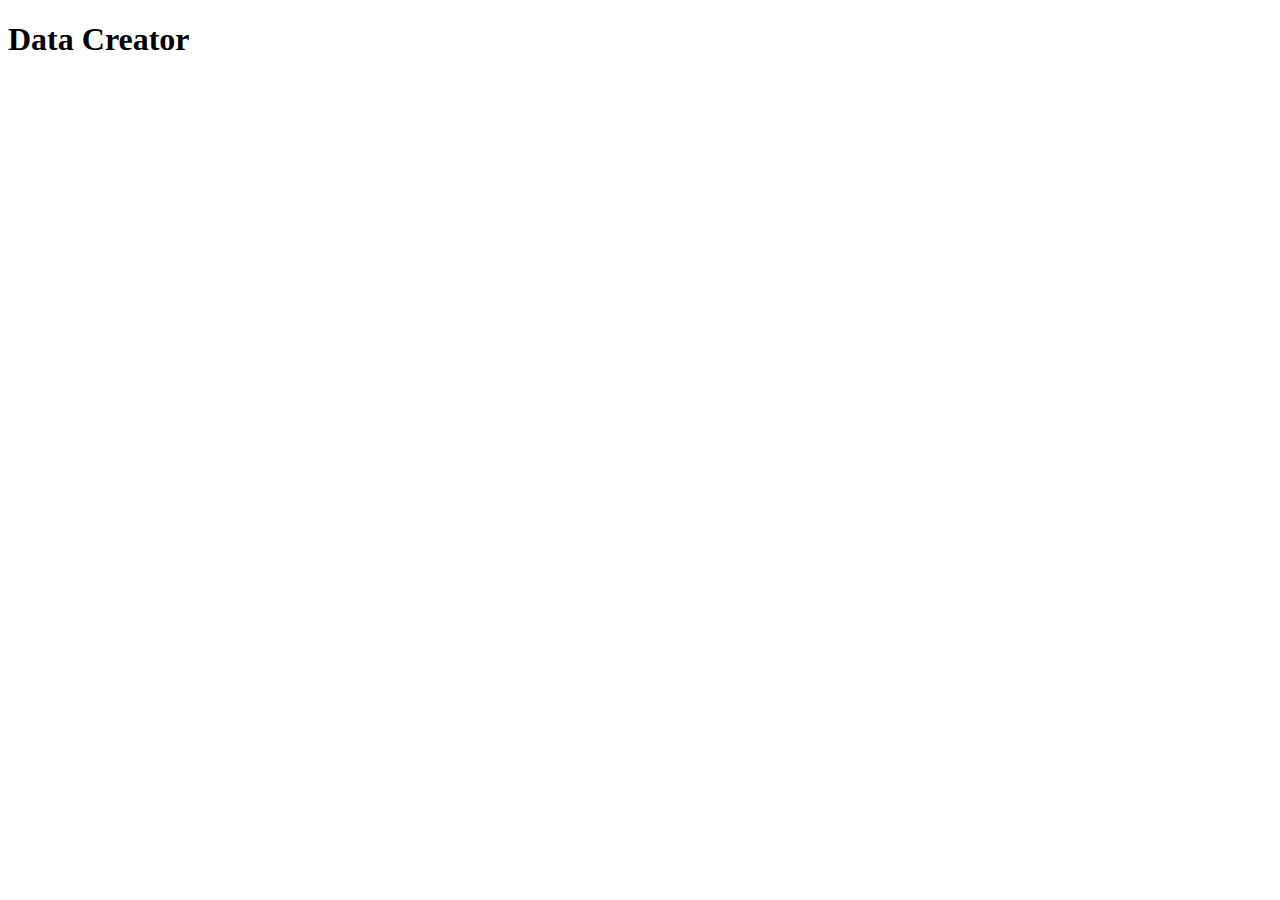
==== wEB/creator.html @ 69607ada "Datas CRAE" ====
<!DOCTYPE html>
<html lang="en">
<head>
    <meta charset="UTF-8">
    <meta http-equiv="X-UA-Compatible" content="IE=edge">
    <meta name="viewport" content="width=device-width, initial-scale=1.0">
    <title>Data Creator</title>
</head>
<body>
    <div id="content">
        <h1>Data Creator</h1>
        <br>
        <div id="sketchpadcontainer"></div>
    </div>
</body>
</html>
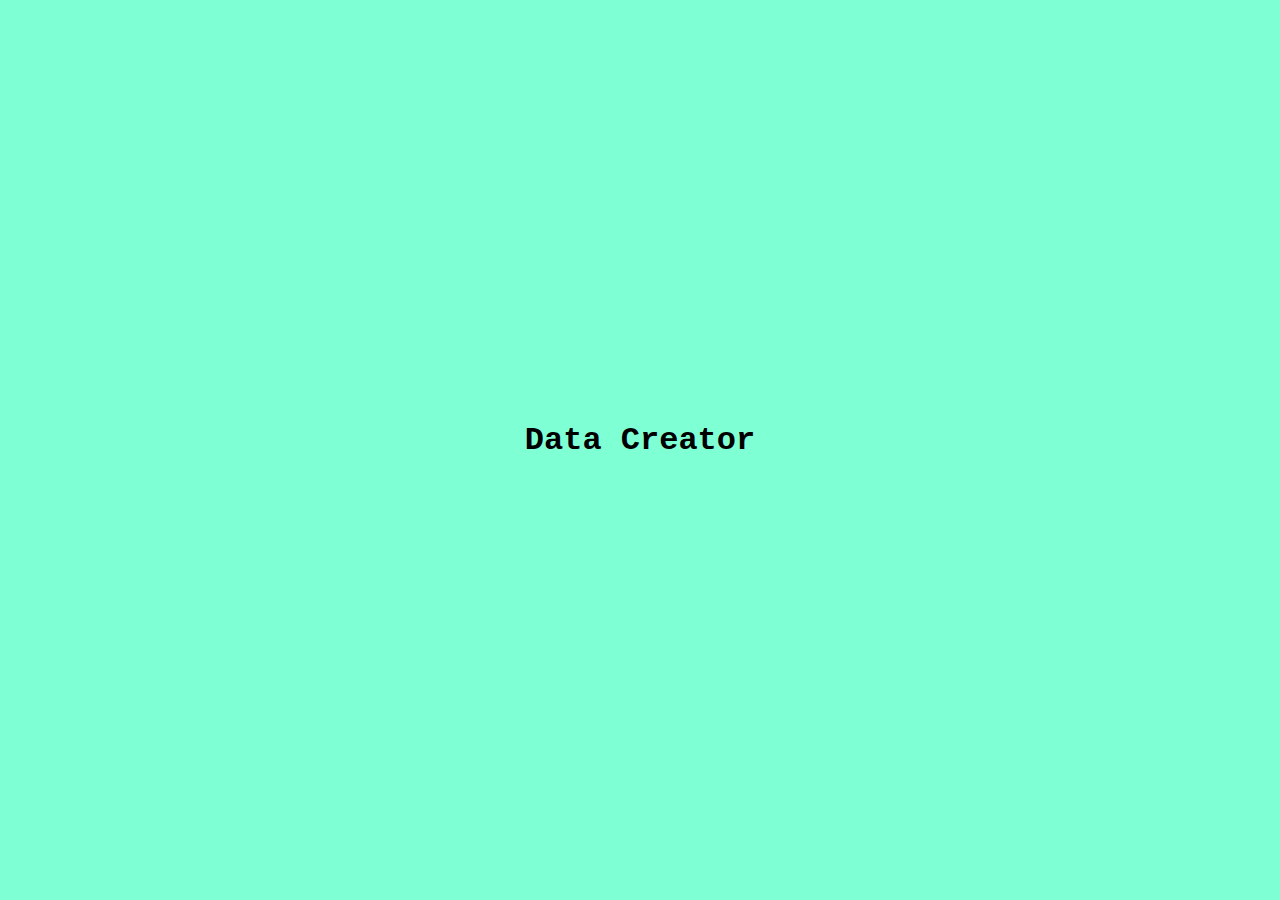
==== commit f93adb30: "fixing the CSS" ====
--- a/wEB/creator.html
+++ b/wEB/creator.html
@@ -4,6 +4,7 @@
     <meta charset="UTF-8">
     <meta http-equiv="X-UA-Compatible" content="IE=edge">
     <meta name="viewport" content="width=device-width, initial-scale=1.0">
+    <link rel="stylesheet" href="style.css">
     <title>Data Creator</title>
 </head>
 <body>
@@ -12,5 +13,11 @@
         <br>
         <div id="sketchpadcontainer"></div>
     </div>
+    <script src="in.js"></script>
+
+    <script>
+    const sketchpad =
+     new sketchPad(sketchpadcontainer);
+    </script>
 </body>
 </html>--- a/wEB/style.css
+++ b/wEB/style.css
@@ -0,0 +1,13 @@
+body{
+    font-family: 'Courier New', Courier, monospace;
+    background-color: aquamarine;
+
+}
+
+#content{
+    position: absolute;
+    top: 50%;
+    left: 50%;
+    transform: translate(-50%,-50%);
+    text-align: center;
+}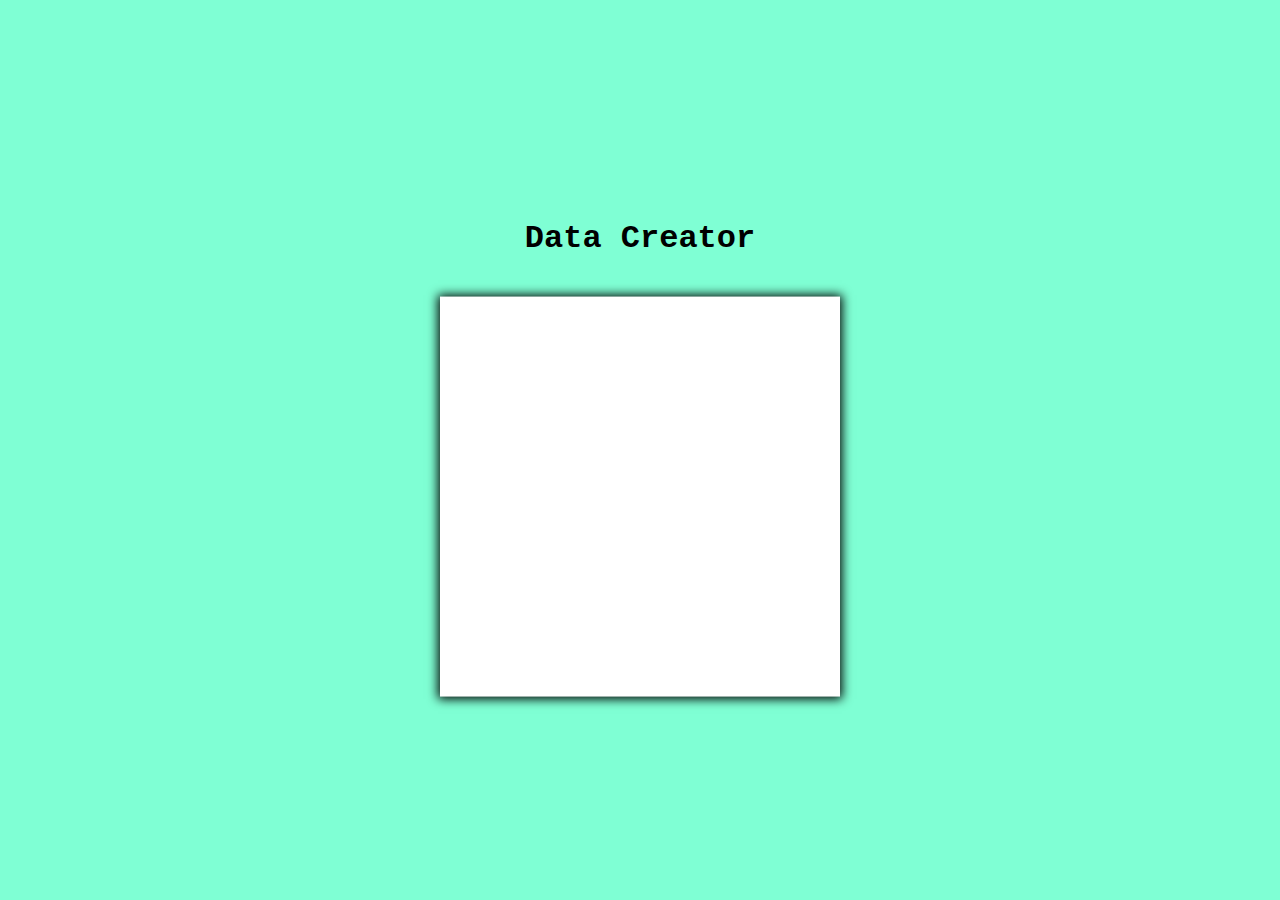
==== commit d039f3e9: "linking JS" ====
--- a/wEB/creator.html
+++ b/wEB/creator.html
@@ -13,7 +13,7 @@
         <br>
         <div id="sketchpadcontainer"></div>
     </div>
-    <script src="in.js"></script>
+    <script src="/wEB/JS/sketchpad.js"></script>
 
     <script>
     const sketchpad =
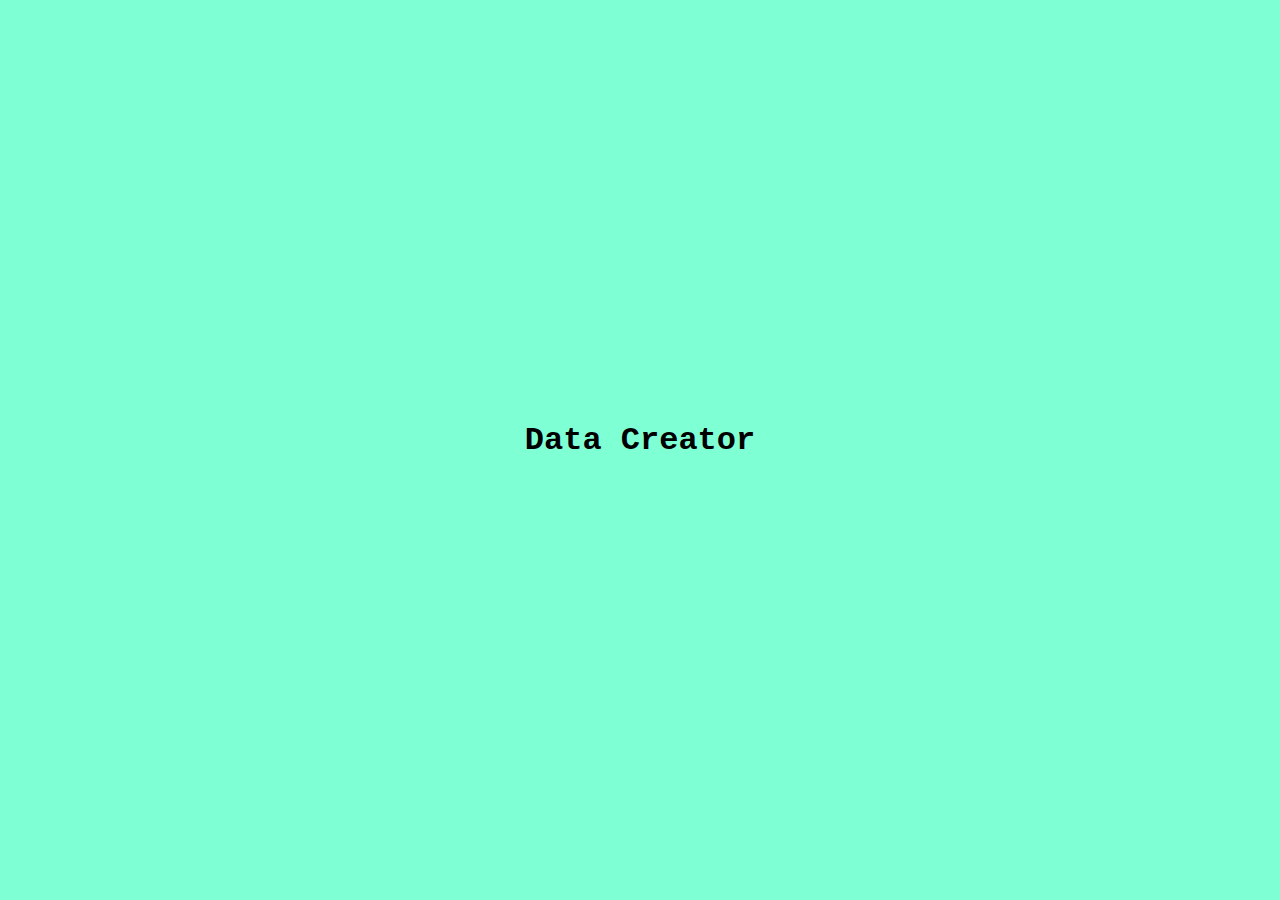
==== commit 7aac4299: "Re-trying" ====
--- a/wEB/creator.html
+++ b/wEB/creator.html
@@ -13,11 +13,30 @@
         <br>
         <div id="sketchpadcontainer"></div>
     </div>
+
     <script src="/wEB/JS/sketchpad.js"></script>
 
     <script>
+
     const sketchpad =
      new sketchPad(sketchpadcontainer);
+
+     class sketchPad{
+    constructor(container,size = 400){
+
+        this.canvas=document.createElement("canvas");
+        this.canvas.width=size;
+        this.canvas.height=size;
+        this.canvas.style=`
+         background-color:white;
+         box-shadow: 0px 0px 10px 2px black;
+      `;
+      container.appendChild(this.canvas)
+        
+    }
+    
+
+}
     </script>
 </body>
 </html>